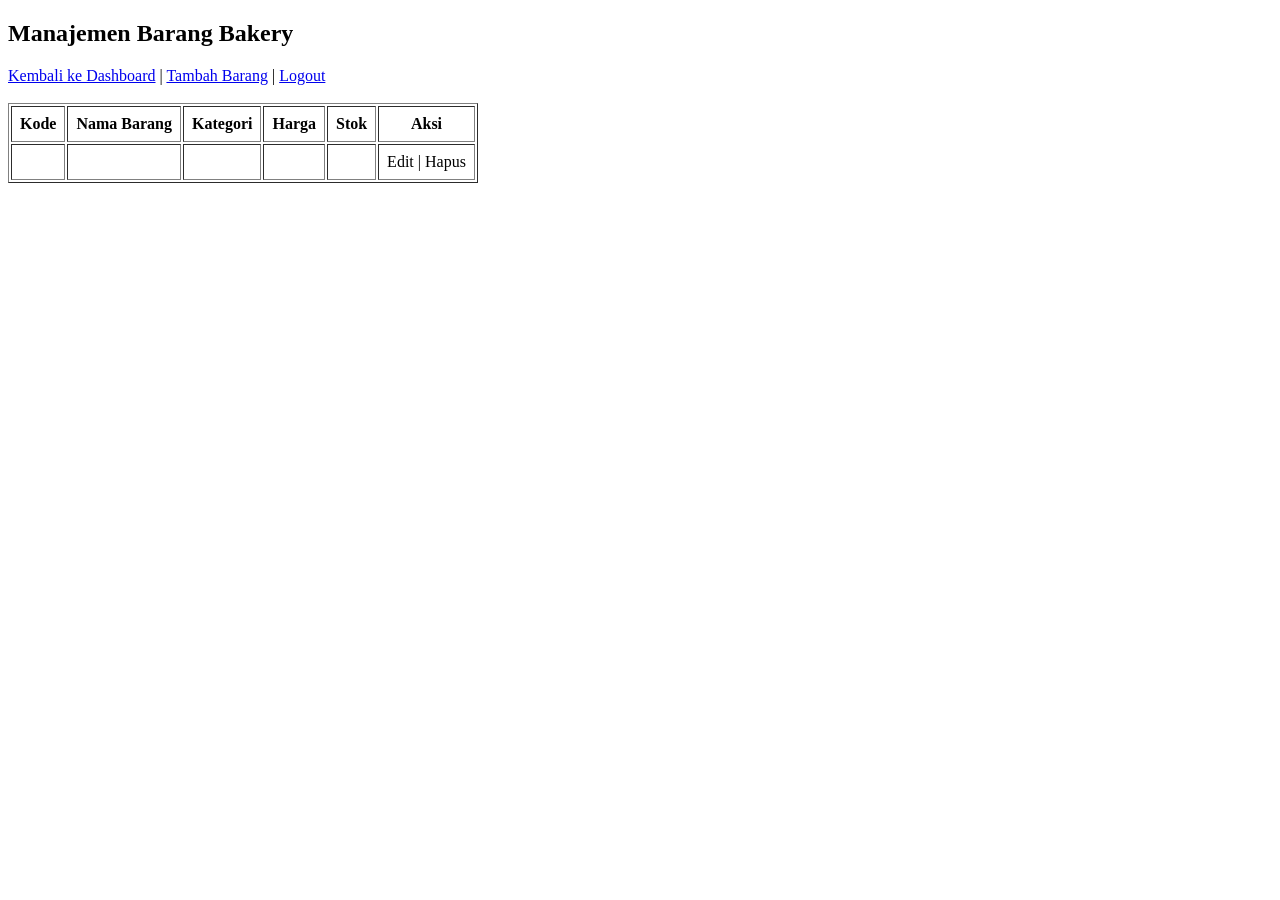
==== src/main/resources/templates/barang/index.html @ 04ba32d6 "Initial commit" ====
<!DOCTYPE html>
<html xmlns:th="http://www.thymeleaf.org">
<head>
    <title>Manajemen Barang</title>
     <link rel="stylesheet" th:href="@{/css/style.css}">
</head>
<body>

<h2>Manajemen Barang Bakery</h2>

<a href="/dashboard">Kembali ke Dashboard</a> |
<a href="/barang/tambah">Tambah Barang</a> |
<a href="/logout">Logout</a>

<br><br>

<table border="1" cellpadding="8">
    <tr>
        <th>Kode</th>
        <th>Nama Barang</th>
        <th>Kategori</th>
        <th>Harga</th>
        <th>Stok</th>
        <th>Aksi</th>
    </tr>

    <tr th:each="barang : ${listBarang}">
        <td th:text="${barang.kodeBarang}"></td>
        <td th:text="${barang.namaBarang}"></td>
        <td th:text="${barang.kategori}"></td>
        <td th:text="${barang.harga}"></td>
        <td th:text="${barang.stok}"></td>
        <td>
            <a th:href="@{/barang/edit/{kode}(kode=${barang.kodeBarang})}">Edit</a>
            |
            <a th:href="@{/barang/hapus/{kode}(kode=${barang.kodeBarang})}"
               onclick="return confirm('Yakin ingin menghapus barang ini?')">Hapus</a>
        </td>
    </tr>
</table>

</body>
</html>
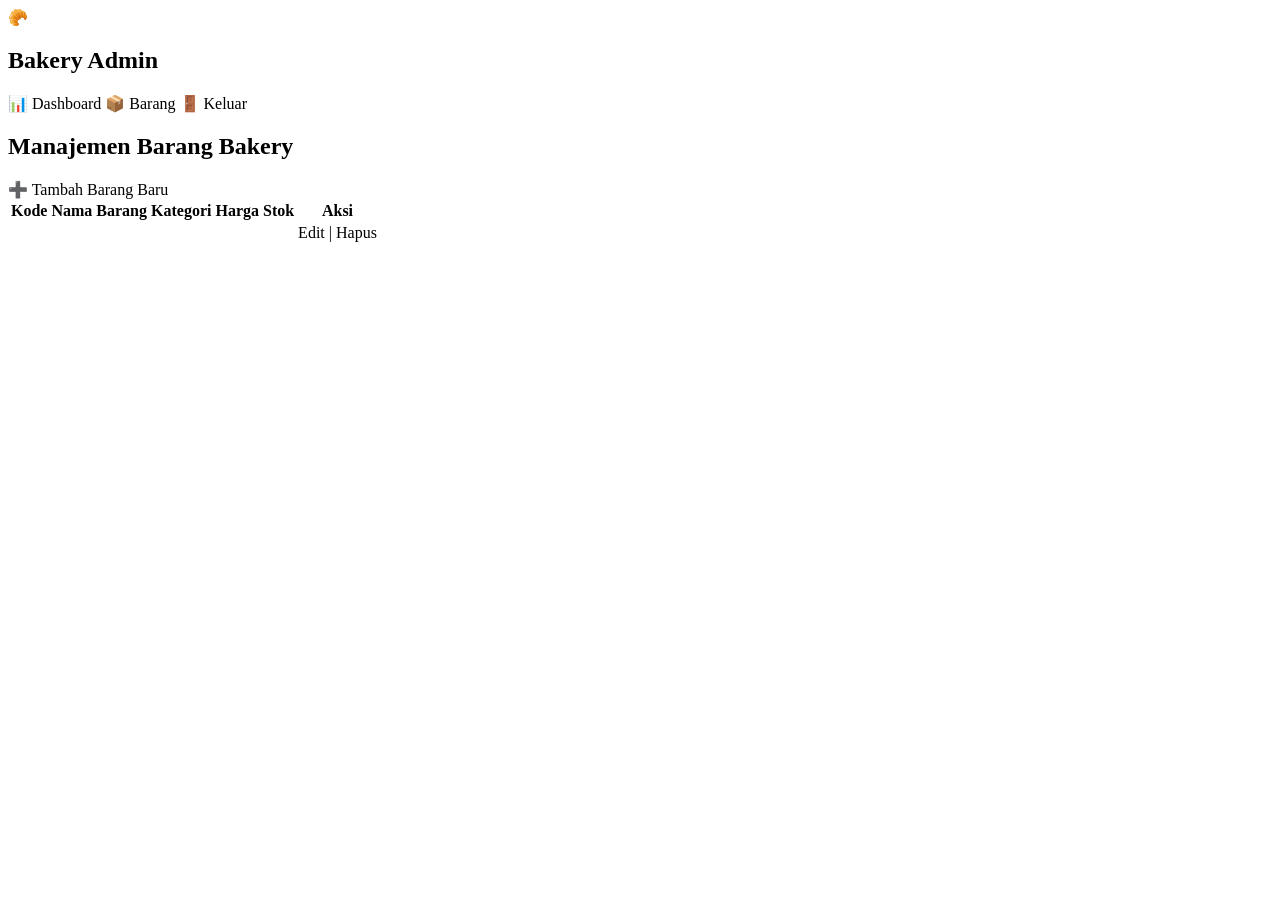
==== commit 8634b677: "Perbaiki login dashboard index form" ====
--- a/src/main/resources/templates/barang/index.html
+++ b/src/main/resources/templates/barang/index.html
@@ -1,43 +1,77 @@
 <!DOCTYPE html>
 <html xmlns:th="http://www.thymeleaf.org">
 <head>
-    <title>Manajemen Barang</title>
-     <link rel="stylesheet" th:href="@{/css/style.css}">
+    <meta charset="UTF-8">
+    <meta name="viewport" content="width=device-width, initial-scale=1.0">
+    <title>Manajemen Barang - Bakery</title>
+    <link rel="stylesheet" th:href="@{/css/style.css}">
 </head>
 <body>
 
-<h2>Manajemen Barang Bakery</h2>
+    <div class="app-container">
+        
+        <aside class="sidebar">
+            <div class="sidebar-brand">
+                <span>🥐</span>
+                <h2>Bakery Admin</h2>
+            </div>
+            <nav class="sidebar-nav">
+                <a th:href="@{/dashboard}" class="nav-item">
+                    <span>📊</span> Dashboard
+                </a>
+                <a th:href="@{/barang}" class="nav-item active">
+                    <span>📦</span> Barang
+                </a>
+                <a th:href="@{/logout}" class="nav-item logout-nav">
+                    <span>🚪</span> Keluar
+                </a>
+            </nav>
+        </aside>
 
-<a href="/dashboard">Kembali ke Dashboard</a> |
-<a href="/barang/tambah">Tambah Barang</a> |
-<a href="/logout">Logout</a>
+        <main class="main-content">
+            <h2>Manajemen Barang Bakery</h2>
+        
+            <div class="actions-bar">
+                <a th:href="@{/barang/tambah}" class="btn-action">
+                    <span>➕</span> Tambah Barang Baru
+                </a>
+            </div>
 
-<br><br>
 
-<table border="1" cellpadding="8">
-    <tr>
-        <th>Kode</th>
-        <th>Nama Barang</th>
-        <th>Kategori</th>
-        <th>Harga</th>
-        <th>Stok</th>
-        <th>Aksi</th>
-    </tr>
-
-    <tr th:each="barang : ${listBarang}">
-        <td th:text="${barang.kodeBarang}"></td>
-        <td th:text="${barang.namaBarang}"></td>
-        <td th:text="${barang.kategori}"></td>
-        <td th:text="${barang.harga}"></td>
-        <td th:text="${barang.stok}"></td>
-        <td>
-            <a th:href="@{/barang/edit/{kode}(kode=${barang.kodeBarang})}">Edit</a>
-            |
-            <a th:href="@{/barang/hapus/{kode}(kode=${barang.kodeBarang})}"
-               onclick="return confirm('Yakin ingin menghapus barang ini?')">Hapus</a>
-        </td>
-    </tr>
-</table>
+            <div class="table-responsive">
+                <table>
+                    <thead>
+                        <tr>
+                            <th>Kode</th>
+                            <th>Nama Barang</th>
+                            <th>Kategori</th>
+                            <th>Harga</th>
+                            <th>Stok</th>
+                            <th>Aksi</th>
+                        </tr>
+                    </thead>
+                    <tbody>
+                        <!-- Loop Data Barang dari Spring Boot Controller -->
+                        <tr th:each="barang : ${listBarang}">
+                            <td th:text="${barang.kodeBarang}"></td>
+                            <td th:text="${barang.namaBarang}"></td>
+                            <td th:text="${barang.kategori}"></td>
+                            <td th:text="${barang.harga}"></td>
+                            <td th:text="${barang.stok}"></td>
+                            <td>
+                                <a th:href="@{/barang/edit/{kode}(kode=${barang.kodeBarang})}" class="action-link edit-btn">Edit</a>
+                                <span style="color: var(--color-border);">|</span>
+                                <a th:href="@{/barang/hapus/{kode}(kode=${barang.kodeBarang})}" 
+                                   class="action-link delete-btn"
+                                   onclick="return confirm('Yakin ingin menghapus barang ini?')">Hapus</a>
+                            </td>
+                        </tr>
+                    </tbody>
+                </table>
+            </div>
+        </main>
+        
+    </div>
 
 </body>
 </html>
